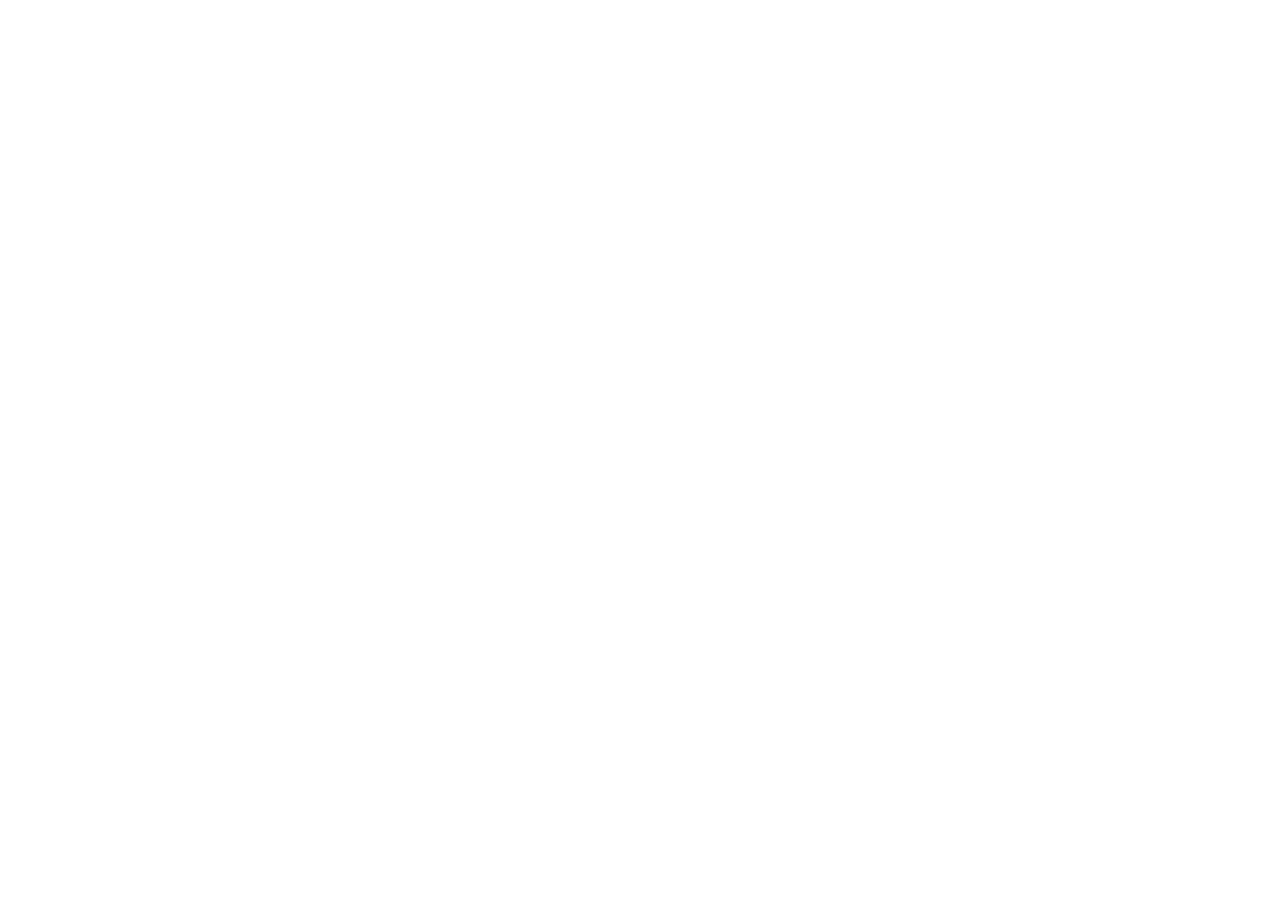
==== bulas.html @ 750863a5 "Criação das Paginas" ====
<!doctype html>
<html lang="en">

<head>
  <title>Title</title>
  <!-- Required meta tags -->
  <meta charset="utf-8">
  <meta name="viewport" content="width=device-width, initial-scale=1, shrink-to-fit=no">

  <!-- Bootstrap CSS v5.2.1 -->
  <link href="https://cdn.jsdelivr.net/npm/bootstrap@5.2.1/dist/css/bootstrap.min.css" rel="stylesheet"
    integrity="sha384-iYQeCzEYFbKjA/T2uDLTpkwGzCiq6soy8tYaI1GyVh/UjpbCx/TYkiZhlZB6+fzT" crossorigin="anonymous">

</head>

<body>
  <header>
    <!-- place navbar here -->
  </header>
  <main>

  </main>
  <footer>
    <!-- place footer here -->
  </footer>
  <!-- Bootstrap JavaScript Libraries -->
  <script src="https://cdn.jsdelivr.net/npm/@popperjs/core@2.11.6/dist/umd/popper.min.js"
    integrity="sha384-oBqDVmMz9ATKxIep9tiCxS/Z9fNfEXiDAYTujMAeBAsjFuCZSmKbSSUnQlmh/jp3" crossorigin="anonymous">
  </script>

  <script src="https://cdn.jsdelivr.net/npm/bootstrap@5.2.1/dist/js/bootstrap.min.js"
    integrity="sha384-7VPbUDkoPSGFnVtYi0QogXtr74QeVeeIs99Qfg5YCF+TidwNdjvaKZX19NZ/e6oz" crossorigin="anonymous">
  </script>
</body>

</html>
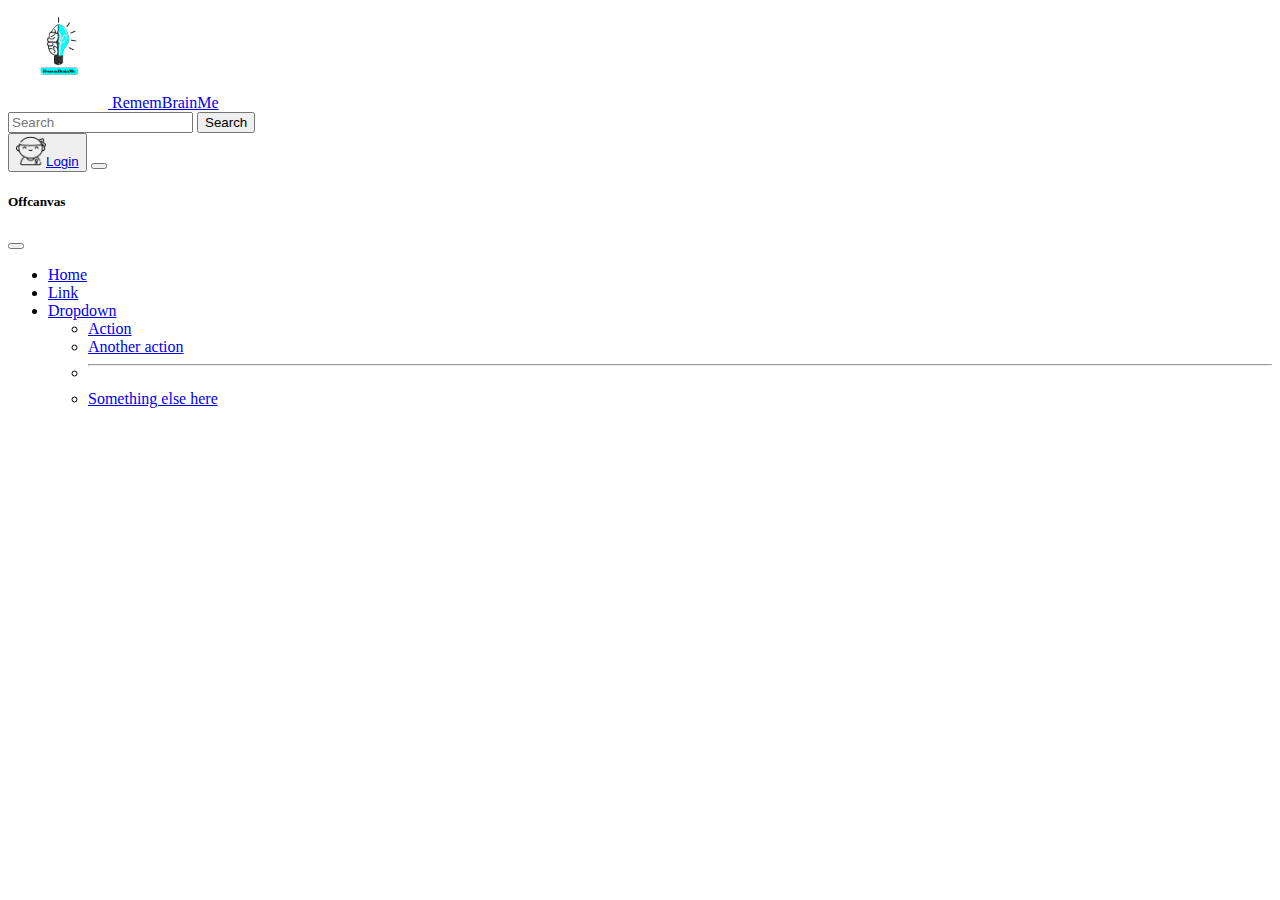
==== commit 2397260f: "Rev_c" ====
--- a/bulas.html
+++ b/bulas.html
@@ -15,7 +15,56 @@
 
 <body>
   <header>
-    <!-- place navbar here -->
+    <body class="mt-5"> 
+      <header class="mb-5">
+        <nav class="navbar bg-light fixed-top">
+          <div class="container-fluid">
+            <a class="navbar-brand" href="index.html"> <img src="imagens/Logotipo.png" width="100" id="logo" alt="logotipo" > RememBrainMe</a>
+            <!-- Search -->
+            <form class="d-flex" role="search">
+              <input class="form-control me-2" type="search" placeholder="Search" aria-label="Search">
+              <button class="btn btn-outline-success" type="submit">Search</button>
+            </form>
+            <!-- Botão Modal -->
+            <button type="button" class="btn btn-primary" data-bs-toggle="modal" data-bs-target="#exampleModal">
+              <a class="navbar-brand" href="login.html"> <img src="imagens/paciente.png" width="30px" id="logo" alt="logotipo" >Login</a>
+            </button>
+            <!-- Botão off canvas -->
+            <button class="navbar-toggler" type="button" data-bs-toggle="offcanvas" data-bs-target="#offcanvasNavbar" aria-controls="offcanvasNavbar">
+              <span class="navbar-toggler-icon"></span>
+            </button>
+            <div class="offcanvas offcanvas-end" tabindex="-1" id="offcanvasNavbar" aria-labelledby="offcanvasNavbarLabel">
+              <div class="offcanvas-header">
+                <h5 class="offcanvas-title" id="offcanvasNavbarLabel">Offcanvas</h5>
+                <button type="button" class="btn-close" data-bs-dismiss="offcanvas" aria-label="Close"></button>
+              </div>
+              <div class="offcanvas-body">
+                <ul class="navbar-nav justify-content-end flex-grow-1 pe-3">
+                  <li class="nav-item">
+                    <a class="nav-link active" aria-current="page" href="#">Home</a>
+                  </li>
+                  <li class="nav-item">
+                    <a class="nav-link" href="#">Link</a>
+                  </li>
+                  <li class="nav-item dropdown">
+                    <a class="nav-link dropdown-toggle" href="#" role="button" data-bs-toggle="dropdown" aria-expanded="false">
+                      Dropdown
+                    </a>
+                    <ul class="dropdown-menu">
+                      <li><a class="dropdown-item" href="#">Action</a></li>
+                      <li><a class="dropdown-item" href="#">Another action</a></li>
+                      <li>
+                        <hr class="dropdown-divider">
+                      </li>
+                      <li><a class="dropdown-item" href="#">Something else here</a></li>
+                    </ul>
+                  </li>
+                </ul>
+               
+              </div>
+            </div>
+          </div>
+        </nav>
   </header>
   <main>
 
